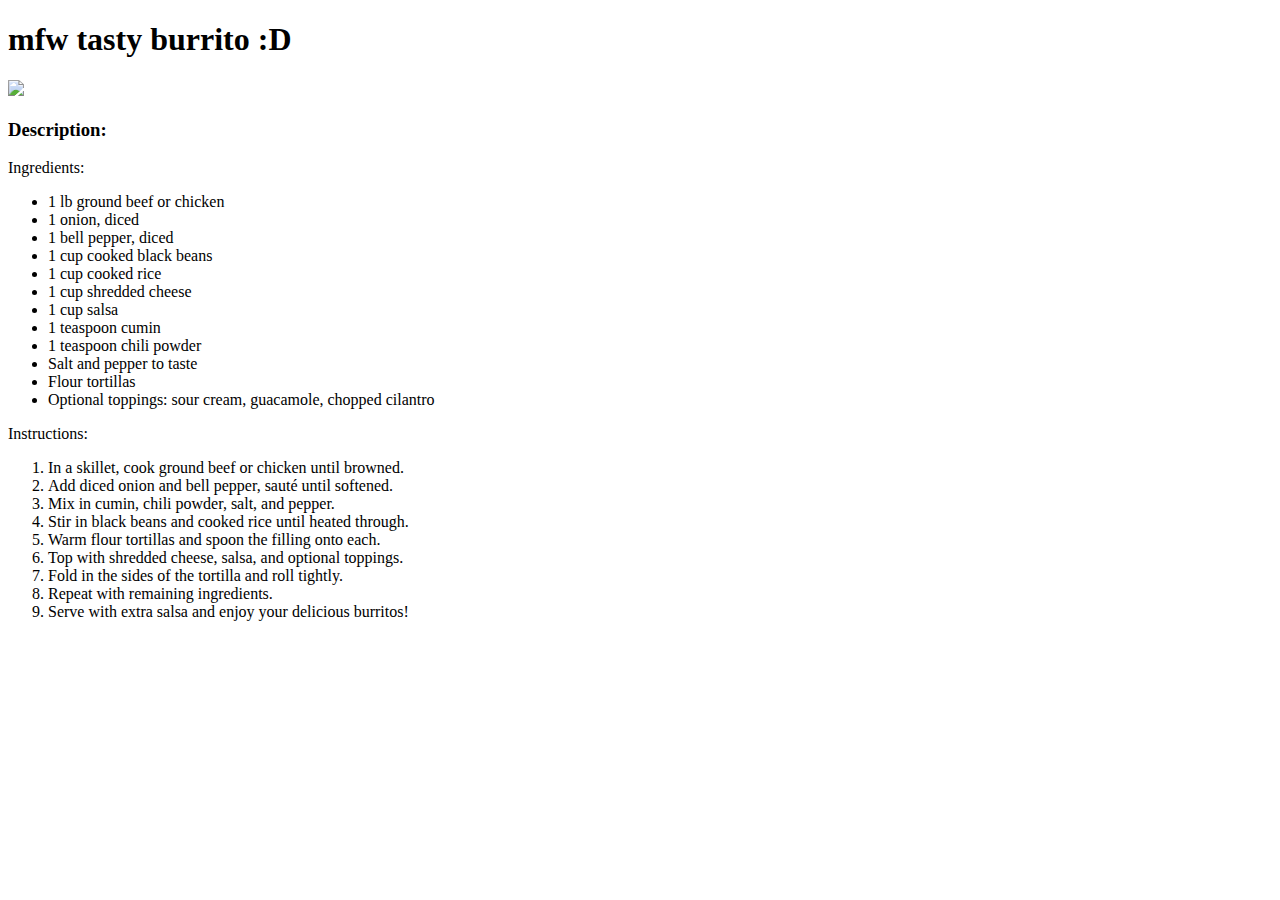
==== recipes/burrito.html @ d23764da "Added sushi.html, burrito.html" ====
<!DOCTYPE html>
<html>
    <head>
        <meta charset="UTF-8">
        <title>Burrito Recipe</title>
    </head>
    <body>
        <h1>mfw tasty burrito :D</h1>
        <img src="https://upload.wikimedia.org/wikipedia/commons/thumb/6/60/Burrito.JPG/500px-Burrito.JPG" width="300">
        <h3>Description:</h3>
        <div id="recipe">
            <p>Ingredients:</p>
            <ul>
                <li>1 lb ground beef or chicken</li>
                <li>1 onion, diced</li>
                <li>1 bell pepper, diced</li>
                <li>1 cup cooked black beans</li>
                <li>1 cup cooked rice</li>
                <li>1 cup shredded cheese</li>
                <li>1 cup salsa</li>
                <li>1 teaspoon cumin</li>
                <li>1 teaspoon chili powder</li>
                <li>Salt and pepper to taste</li>
                <li>Flour tortillas</li>
                <li>Optional toppings: sour cream, guacamole, chopped cilantro</li>
            </ul>
            <p>Instructions:</p>
            <ol>
                <li>In a skillet, cook ground beef or chicken until browned.</li>
                <li>Add diced onion and bell pepper, sauté until softened.</li>
                <li>Mix in cumin, chili powder, salt, and pepper.</li>
                <li>Stir in black beans and cooked rice until heated through.</li>
                <li>Warm flour tortillas and spoon the filling onto each.</li>
                <li>Top with shredded cheese, salsa, and optional toppings.</li>
                <li>Fold in the sides of the tortilla and roll tightly.</li>
                <li>Repeat with remaining ingredients.</li>
                <li>Serve with extra salsa and enjoy your delicious burritos!</li>
            </ol>
        </div>
    </body>
</html>
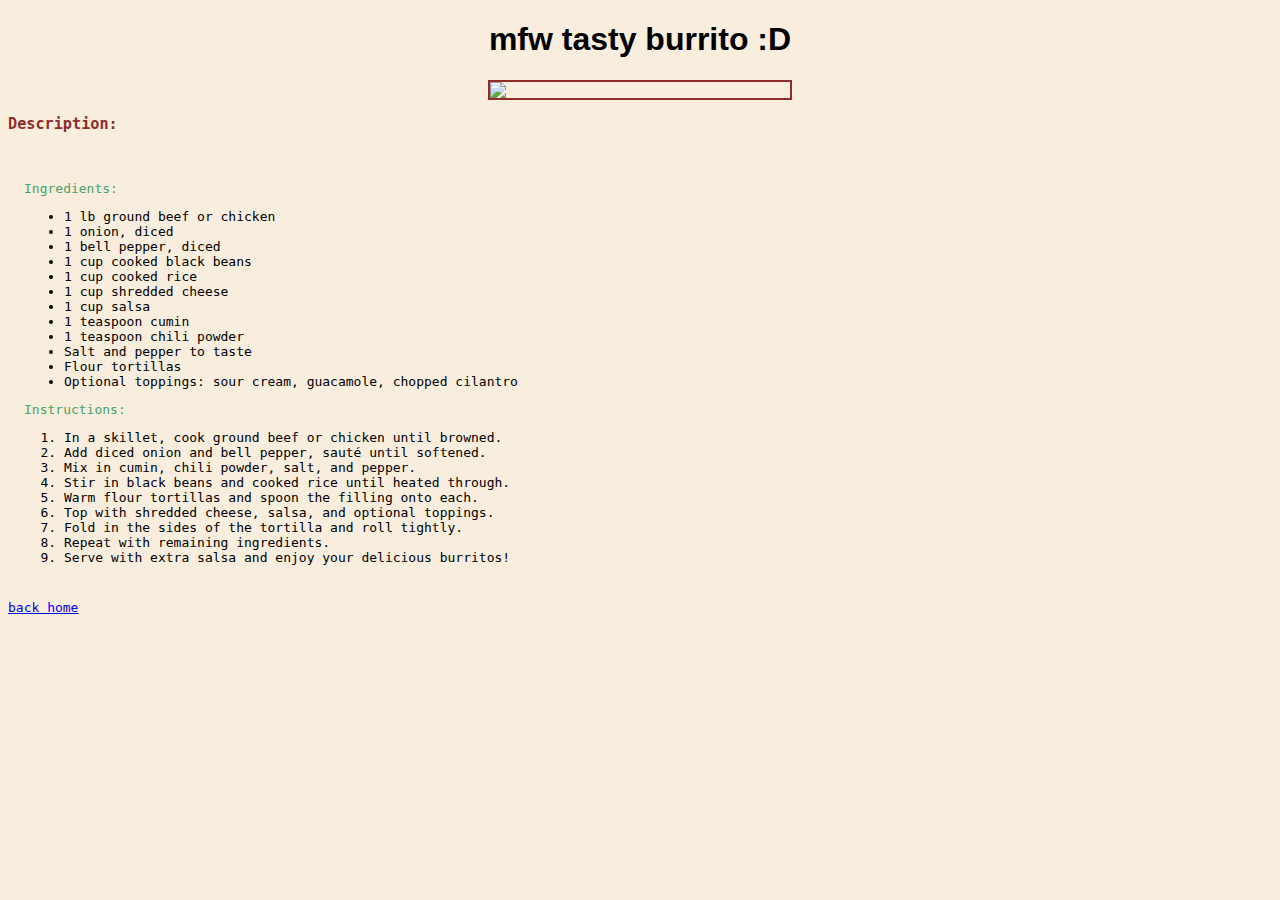
==== commit f687eb9a: "css" ====
--- a/recipes/burrito.html
+++ b/recipes/burrito.html
@@ -3,10 +3,11 @@
     <head>
         <meta charset="UTF-8">
         <title>Burrito Recipe</title>
+        <link rel="stylesheet" href="../style.css">
     </head>
     <body>
-        <h1>mfw tasty burrito :D</h1>
-        <img src="https://upload.wikimedia.org/wikipedia/commons/thumb/6/60/Burrito.JPG/500px-Burrito.JPG" width="300">
+        <h1 class="title">mfw tasty burrito :D</h1>
+        <img src="https://upload.wikimedia.org/wikipedia/commons/thumb/6/60/Burrito.JPG/500px-Burrito.JPG" width="300" class="center">
         <h3>Description:</h3>
         <div id="recipe">
             <p>Ingredients:</p>
@@ -37,5 +38,6 @@
                 <li>Serve with extra salsa and enjoy your delicious burritos!</li>
             </ol>
         </div>
+        <a href="../index.html" class="recipelist">back home</a>
     </body>
 </html>--- a/style.css
+++ b/style.css
@@ -0,0 +1,74 @@
+
+body {
+    background-color: rgb(249, 237, 222);
+}
+
+.title {
+    font-weight: bold;
+    text-align: center;
+    font-family: Helvetica;
+}
+
+.recipelist {
+    text-align: center;
+    font-family: monospace;
+    list-style-type: none;
+}
+
+pre {
+    align-content: baseline;
+}
+
+.ascii{
+    font-family: monospace;
+    font-weight: 600;
+    color: rgb(143, 44, 44);
+}
+
+div.container {
+    text-align: center;
+}
+
+li.recipelist {
+    float: left;
+  }
+
+ul.recipelist { 
+    display: inline-block; 
+    text-align: left; 
+}
+
+
+li.recipelist a {
+    display: inline-block;
+    color: rgb(72, 162, 104);
+    text-align: center;
+    padding: 25px 80px;
+    text-decoration: none;
+  }
+
+li.recipelist a:hover {
+    color: rgb(93, 246, 136);
+}
+
+.center{
+    display: block;
+    margin-left: auto;
+    margin-right: auto;
+    border: 2px solid rgb(143, 44, 44)
+}
+
+h3 {
+    color: rgb(143, 44, 44);
+    font-family: monospace;
+}
+
+p {
+    color: rgb(72, 162, 104);
+    font-family: monospace;
+}
+
+#recipe {
+    font-family: monospace;
+    padding: 20px 16px;
+}
